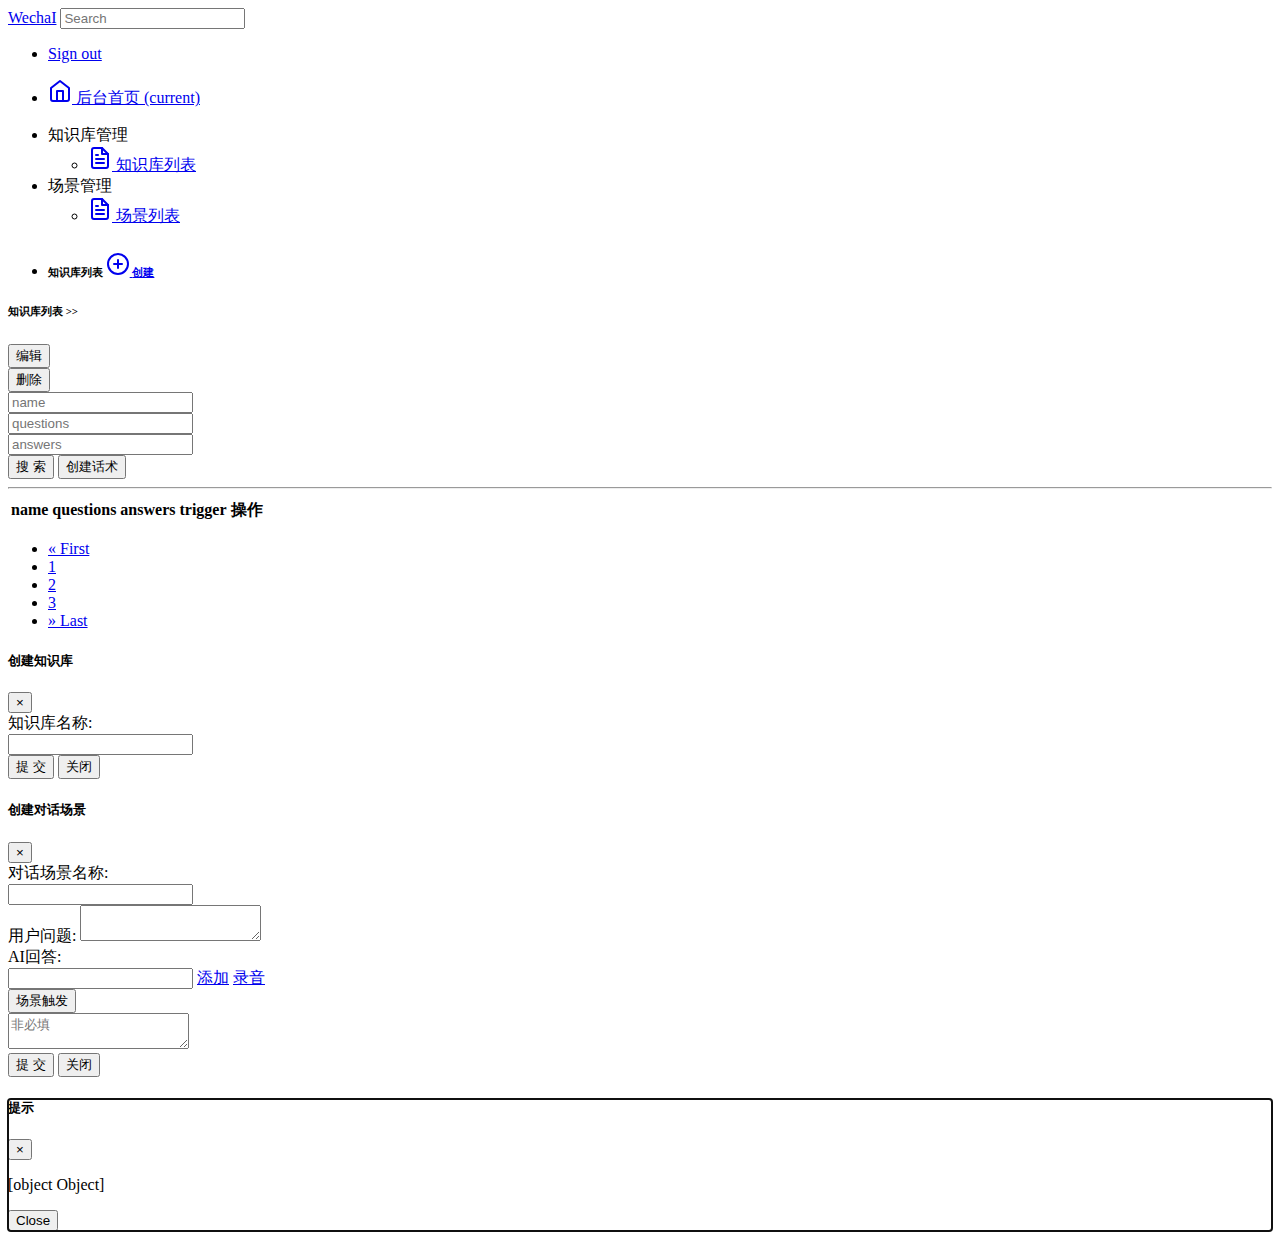
==== server/static/message_manage.html @ 8954cd3a "savve temp" ====
<!doctype html>
<html lang="en">

<head>
    <meta charset="utf-8">
    <meta name="viewport" content="width=device-width, initial-scale=1, shrink-to-fit=no">
    <meta name="description" content="">
    <meta name="author" content="">
    <link rel="icon" href="favicon.ico">
    <title>WechaI</title>
    <!-- Bootstrap core CSS -->
    <link href="static/css/bootstrap.css" rel="stylesheet">
    <!-- Custom styles for this template -->
    <link href="static/css/dashboard.css" rel="stylesheet">
</head>

<body>
    <nav class="navbar navbar-dark fixed-top bg-dark flex-md-nowrap p-0 shadow">
        <a class="navbar-brand col-sm-3 col-md-2 mr-0" href="#">WechaI</a>
        <input class="form-control form-control-dark w-100" type="text" placeholder="Search" aria-label="Search">
        <ul class="navbar-nav px-3">
            <li class="nav-item text-nowrap">
                <a class="nav-link" href="#">Sign out</a>
            </li>
        </ul>
    </nav>
    <div class="container-fluid">
        <div class="row">
            <nav class="col-lg-2 d-none d-md-block bg-light sidebar position-relative">
                <div class="sidebar-sticky">

                    <ul class="list-group flex-column">
                        <li class="list-group-item">
                            <a class="nav-link active" href="#">
                              <span data-feather="home"></span>
                              后台首页 <span class="sr-only">(current)</span>
                            </a>
                        </li>
                    </ul>

                    <ul class="list-group">
                        <li class="list-group-item disabled">
                            知识库管理
                            <ul class="list-group list-group-flush">
                                <li class="list-group-item">
                                    <a class="nav-link" href="/message_manage.html">
                                        <span data-feather="file-text"></span>
                                        知识库列表
                                    </a>
                                </li>
                            </ul>
                        </li>
                        <li class="list-group-item disabled">
                            场景管理
                            <ul class="list-group list-group-flush">
                                <li class="list-group-item">
                                    <a class="nav-link" href="/scene_script.html">
                                        <span data-feather="file-text"></span>
                                        场景列表
                                    </a>
                                </li>
                            </ul>
                        </li>
                    </ul>
                </div>
            </nav>
            <nav class="col-lg-2 d-none d-md-block bg-light sidebar position-relative">
                <div class="sidebar-sticky nav-tabs">
                    <ul class="nav flex-column">
                        <li class="nav-item">
                            <h6 class="sidebar-heading d-flex justify-content-between align-items-center px-3 mt-4 mb-1 text-muted">
                                <span class="h6">知识库列表</span>
                                <a class="d-flex align-items-center btn btn-outline-primary" href="#" data-toggle="modal" data-target="#knowledgeModal">
                                    <span data-feather="plus-circle"></span>
                                    <span>创建</span>
                                </a>
                            </h6>
                        </li>
                    </ul>
                    <ul class="nav flex-column mb-2" id="knowledge_ul">
                    </ul>
                </div>
            </nav>
            <main role="main" class="ml-sm-auto col-lg-8 px-4">
                <div class="d-flex justify-content-between flex-wrap flex-md-nowrap align-items-center pt-3 pb-2 mb-3 border-bottom">
                    <h6 class="h6">
                        <span>知识库列表</span>
                        <span>&gt;&gt;</span>
                        <span id="group_name"></span>
                    </h6>
                    <div class="btn-toolbar mb-2 mb-md-0">
                        <div class="btn-group mr-2">
                            <button class="btn btn-sm btn-outline-primary" id="btn_edit_knowledge">编辑</button>
                        </div>
                        <div class="btn-group mr-2">
                            <button class="btn btn-sm btn-outline-danger" id="btn_remove_knowledge">删除</button>
                        </div>
                    </div>
                </div>
                <div class="row">
                    <div class="col-8">
                        <div class="input-group">
                            <div class="col">
                                <input type="text" class="form-control" placeholder="name" id="input_name">
                            </div>
                            <div class="col">
                                <input type="text" class="form-control" placeholder="questions" id="input_questions">
                            </div>
                            <div class="col">
                                <input type="text" class="form-control" placeholder="answers" id="input_answers">
                            </div>
                            <!-- <div class="col">
                                <input type="text" class="form-control" placeholder="trigger" id="input_trigger">
                            </div> -->
                        </div>
                    </div>
                    <div class="col-4">
                        <div class="input-group">
                            <button type="button" class="btn btn-primary mr-1" id="btn_search">搜 索</button>
                            <button type="button" class="btn btn-success mr-1" id="btn_create" data-toggle="modal" data-target="#knowledgeScriptModal">创建话术</button>
                        </div>
                    </div>
                </div>
                <div class="row"><hr></div>
                <div class="row">
                    <div class="table-responsive">
                        <table class="table table-striped table-sm" id="message_manage_table">
                            <thead>
                                <tr>
                                    <th>name</th>
                                    <th>questions</th>
                                    <th>answers</th>
                                    <th>trigger</th>
                                    <th>操作</th>
                                </tr>
                            </thead>
                            <tbody>
                            </tbody>
                        </table>
                    </div>
                    <div id="pagination">
                        <nav aria-label="Page navigation example">
                            <ul class="pagination">
                                <li class="page-item disabled">
                                    <a class="page-link" href="#" aria-label="Previous" tag="pf">
                                        <span aria-hidden="true">&laquo;</span>
                                        <span class="sr-only">First</span>
                                    </a>
                                </li>
                                <li class="page-item disabled"><a class="page-link" href="#" tag="pg1">1</a></li>
                                <li class="page-item disabled"><a class="page-link" href="#" tag="pg2">2</a></li>
                                <li class="page-item disabled"><a class="page-link" href="#" tag="pg3">3</a></li>
                                <li class="page-item disabled">
                                    <a class="page-link" href="#" aria-label="Next" tag="pl">
                                        <span aria-hidden="true">&raquo;</span>
                                        <span class="sr-only">Last</span>
                                    </a>
                                </li>
                                <!-- <li class="page-item"><span>Total: 4</span></li> -->
                            </ul>
                        </nav>
                    </div>
                </div>
            </main>
        </div>
    </div>

    <div class="modal fade" id="knowledgeModal" tabindex="-1" role="dialog" aria-labelledby="knowledgeModalLabel" aria-hidden="true">
        <div class="modal-dialog modal-lg" role="document">
            <div class="modal-content">
                <div class="modal-header">
                    <h5 class="modal-title" id="knowledgeModalLabel">创建知识库</h5>
                    <button type="button" class="close" data-dismiss="modal" aria-label="Close">
                        <span aria-hidden="true">&times;</span>
                    </button>
                </div>
                <div class="modal-body">
                    <form>
                        <div class="input-group mb-3">
                            <div class="input-group-prepend">
                                <span class="input-group-text">知识库名称:</span>
                            </div>
                            <input type="text" class="form-control" aria-label="Sizing example input" id="create_group_name">
                        </div>
                    </form>
                </div>
                <div class="modal-footer">
                    <button type="button" class="btn btn-success" id="btn_upsert_knowledge">提 交</button>
                    <button type="button" class="btn btn-secondary" data-dismiss="modal">关闭</button>
                </div>
            </div>
        </div>
    </div>

    <div class="modal fade" id="knowledgeScriptModal" tabindex="-1" role="dialog" aria-labelledby="knowledgeScriptModalLabel" aria-hidden="true">
        <div class="modal-dialog modal-lg" role="document">
            <div class="modal-content">
                <div class="modal-header">
                    <h5 class="modal-title" id="knowledgeScriptModalLabel">创建对话场景</h5>
                    <button type="button" class="close" data-dismiss="modal" aria-label="Close">
                        <span aria-hidden="true">&times;</span>
                    </button>
                </div>
                <div class="modal-body">
                    <form>
                        <div class="input-group mb-3">
                            <div class="input-group-prepend">
                                <span class="input-group-text">对话场景名称:</span>
                            </div>
                            <input type="text" class="form-control" aria-label="Sizing example input" id="create_name">
                        </div>
                        <div class="form-group">
                            <div class="input-group-prepend">
                                <span class="input-group-text">用户问题:</span>
                                <textarea class="form-control" id="create_questions"></textarea>
                            </div>
                        </div>
                        <div class="input-group mb-3">
                            <div class="input-group-prepend">
                                <span class="input-group-text">AI回答:</span>
                            </div>
                            <input type="text" class="form-control ai-input" id="create_answers">
                            <a class="btn btn-sm btn-outline-success mr-1 ai-btn" href="#" tag="add_input">添加</a>
                            <a class="btn btn-sm btn-outline-info mr-1 ai-btn btn-hide" href="#" tag="record_input">录音</a>
                        </div>
                        <div class="input-group mb-3">
                            <div class="input-group-prepend">
                                <button class="btn btn-outline-secondary dropdown-toggle" type="button" data-toggle="dropdown" aria-haspopup="true" aria-expanded="false" id="create_scene">场景触发</button>
                                <div class="dropdown-menu" id="create_scene_menu">
                                </div>
                            </div>
                            <textarea class="form-control" placeholder="非必填" id="create_trigger"></textarea>
                        </div>
                    </form>
                </div>
                <div class="modal-footer">
                    <button type="button" class="btn btn-success" id="btn_upsert_message_manage">提 交</button>
                    <button type="button" class="btn btn-secondary" data-dismiss="modal">关闭</button>
                </div>
            </div>
        </div>
    </div>
    <!-- Bootstrap core JavaScript
    ================================================== -->
    <!-- Placed at the end of the document so the pages load faster -->
    <script src="js/jquery.js"></script>
    <script src="js/popper.js"></script>
    <script src="js/bootstrap.js"></script>
    <script src="js/md5.min.js"></script>

    <!-- Icons -->
    <script src="js/feather.js"></script>
    <script>
        feather.replace();
    </script>

    <script src="js/common.js"></script>
    <script src="js/lib/message_manage.js"></script>
    <script type="text/javascript">
        message_manage.init();
    </script>
</body>

</html>
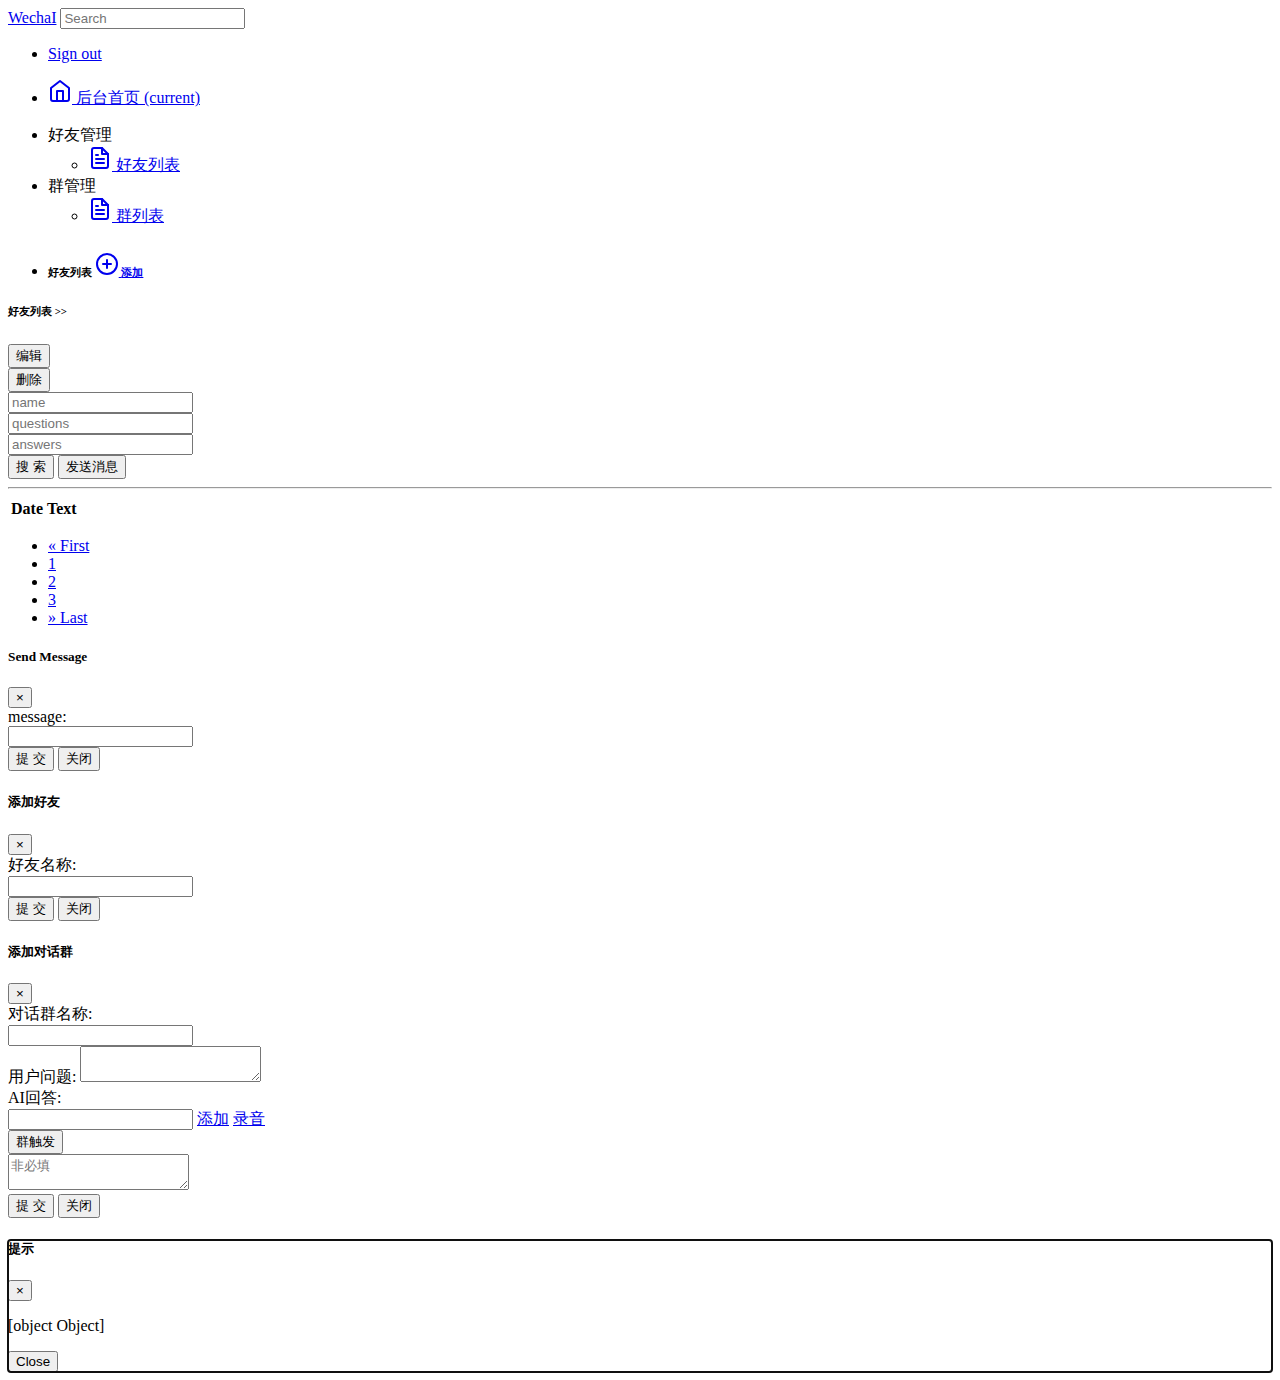
==== commit 47aa6669: "save temp" ====
--- a/server/static/message_manage.html
+++ b/server/static/message_manage.html
@@ -40,23 +40,23 @@
 
                     <ul class="list-group">
                         <li class="list-group-item disabled">
-                            知识库管理
+                            好友管理
                             <ul class="list-group list-group-flush">
                                 <li class="list-group-item">
                                     <a class="nav-link" href="/message_manage.html">
                                         <span data-feather="file-text"></span>
-                                        知识库列表
+                                        好友列表
                                     </a>
                                 </li>
                             </ul>
                         </li>
                         <li class="list-group-item disabled">
-                            场景管理
+                            群管理
                             <ul class="list-group list-group-flush">
                                 <li class="list-group-item">
                                     <a class="nav-link" href="/scene_script.html">
                                         <span data-feather="file-text"></span>
-                                        场景列表
+                                        群列表
                                     </a>
                                 </li>
                             </ul>
@@ -69,10 +69,10 @@
                     <ul class="nav flex-column">
                         <li class="nav-item">
                             <h6 class="sidebar-heading d-flex justify-content-between align-items-center px-3 mt-4 mb-1 text-muted">
-                                <span class="h6">知识库列表</span>
+                                <span class="h6">好友列表</span>
                                 <a class="d-flex align-items-center btn btn-outline-primary" href="#" data-toggle="modal" data-target="#knowledgeModal">
                                     <span data-feather="plus-circle"></span>
-                                    <span>创建</span>
+                                    <span>添加</span>
                                 </a>
                             </h6>
                         </li>
@@ -84,7 +84,7 @@
             <main role="main" class="ml-sm-auto col-lg-8 px-4">
                 <div class="d-flex justify-content-between flex-wrap flex-md-nowrap align-items-center pt-3 pb-2 mb-3 border-bottom">
                     <h6 class="h6">
-                        <span>知识库列表</span>
+                        <span>好友列表</span>
                         <span>&gt;&gt;</span>
                         <span id="group_name"></span>
                     </h6>
@@ -117,7 +117,7 @@
                     <div class="col-4">
                         <div class="input-group">
                             <button type="button" class="btn btn-primary mr-1" id="btn_search">搜 索</button>
-                            <button type="button" class="btn btn-success mr-1" id="btn_create" data-toggle="modal" data-target="#knowledgeScriptModal">创建话术</button>
+                            <button type="button" class="btn btn-success mr-1" id="btn_create" data-toggle="modal" data-target="#ContactModal">发送消息</button>
                         </div>
                     </div>
                 </div>
@@ -127,11 +127,11 @@
                         <table class="table table-striped table-sm" id="message_manage_table">
                             <thead>
                                 <tr>
-                                    <th>name</th>
-                                    <th>questions</th>
-                                    <th>answers</th>
+                                    <th>Date</th>
+                                    <th>Text</th>
+<!--                                     <th>answers</th>
                                     <th>trigger</th>
-                                    <th>操作</th>
+                                    <th>操作</th> -->
                                 </tr>
                             </thead>
                             <tbody>
@@ -165,11 +165,39 @@
         </div>
     </div>
 
+    <div class="modal fade" id="ContactModal" tabindex="-1" role="dialog" aria-labelledby="ContactModalLabel" aria-hidden="true">
+        <div class="modal-dialog modal-lg" role="document">
+            <div class="modal-content">
+                <div class="modal-header">
+                    <h5 class="modal-title" id="ContactModalLabel">Send Message</h5>
+                    <button type="button" class="close" data-dismiss="modal" aria-label="Close">
+                        <span aria-hidden="true">&times;</span>
+                    </button>
+                </div>
+                <div class="modal-body">
+                    <form>
+                        <div class="input-group mb-3">
+                            <div class="input-group-prepend">
+                                <span class="input-group-text">message:</span>
+                            </div>
+                            <input type="text" class="form-control" aria-label="Sizing example input" id="contact_message_text">
+                        </div>
+                    </form>
+                </div>
+                <div class="modal-footer">
+                    <button type="button" class="btn btn-success" id="btn_send_message">提 交</button>
+                    <button type="button" class="btn btn-secondary" data-dismiss="modal">关闭</button>
+                </div>
+            </div>
+        </div>
+    </div>
+
+
     <div class="modal fade" id="knowledgeModal" tabindex="-1" role="dialog" aria-labelledby="knowledgeModalLabel" aria-hidden="true">
         <div class="modal-dialog modal-lg" role="document">
             <div class="modal-content">
                 <div class="modal-header">
-                    <h5 class="modal-title" id="knowledgeModalLabel">创建知识库</h5>
+                    <h5 class="modal-title" id="knowledgeModalLabel">添加好友</h5>
                     <button type="button" class="close" data-dismiss="modal" aria-label="Close">
                         <span aria-hidden="true">&times;</span>
                     </button>
@@ -178,7 +206,7 @@
                     <form>
                         <div class="input-group mb-3">
                             <div class="input-group-prepend">
-                                <span class="input-group-text">知识库名称:</span>
+                                <span class="input-group-text">好友名称:</span>
                             </div>
                             <input type="text" class="form-control" aria-label="Sizing example input" id="create_group_name">
                         </div>
@@ -196,7 +224,7 @@
         <div class="modal-dialog modal-lg" role="document">
             <div class="modal-content">
                 <div class="modal-header">
-                    <h5 class="modal-title" id="knowledgeScriptModalLabel">创建对话场景</h5>
+                    <h5 class="modal-title" id="knowledgeScriptModalLabel">添加对话群</h5>
                     <button type="button" class="close" data-dismiss="modal" aria-label="Close">
                         <span aria-hidden="true">&times;</span>
                     </button>
@@ -205,7 +233,7 @@
                     <form>
                         <div class="input-group mb-3">
                             <div class="input-group-prepend">
-                                <span class="input-group-text">对话场景名称:</span>
+                                <span class="input-group-text">对话群名称:</span>
                             </div>
                             <input type="text" class="form-control" aria-label="Sizing example input" id="create_name">
                         </div>
@@ -225,7 +253,7 @@
                         </div>
                         <div class="input-group mb-3">
                             <div class="input-group-prepend">
-                                <button class="btn btn-outline-secondary dropdown-toggle" type="button" data-toggle="dropdown" aria-haspopup="true" aria-expanded="false" id="create_scene">场景触发</button>
+                                <button class="btn btn-outline-secondary dropdown-toggle" type="button" data-toggle="dropdown" aria-haspopup="true" aria-expanded="false" id="create_scene">群触发</button>
                                 <div class="dropdown-menu" id="create_scene_menu">
                                 </div>
                             </div>
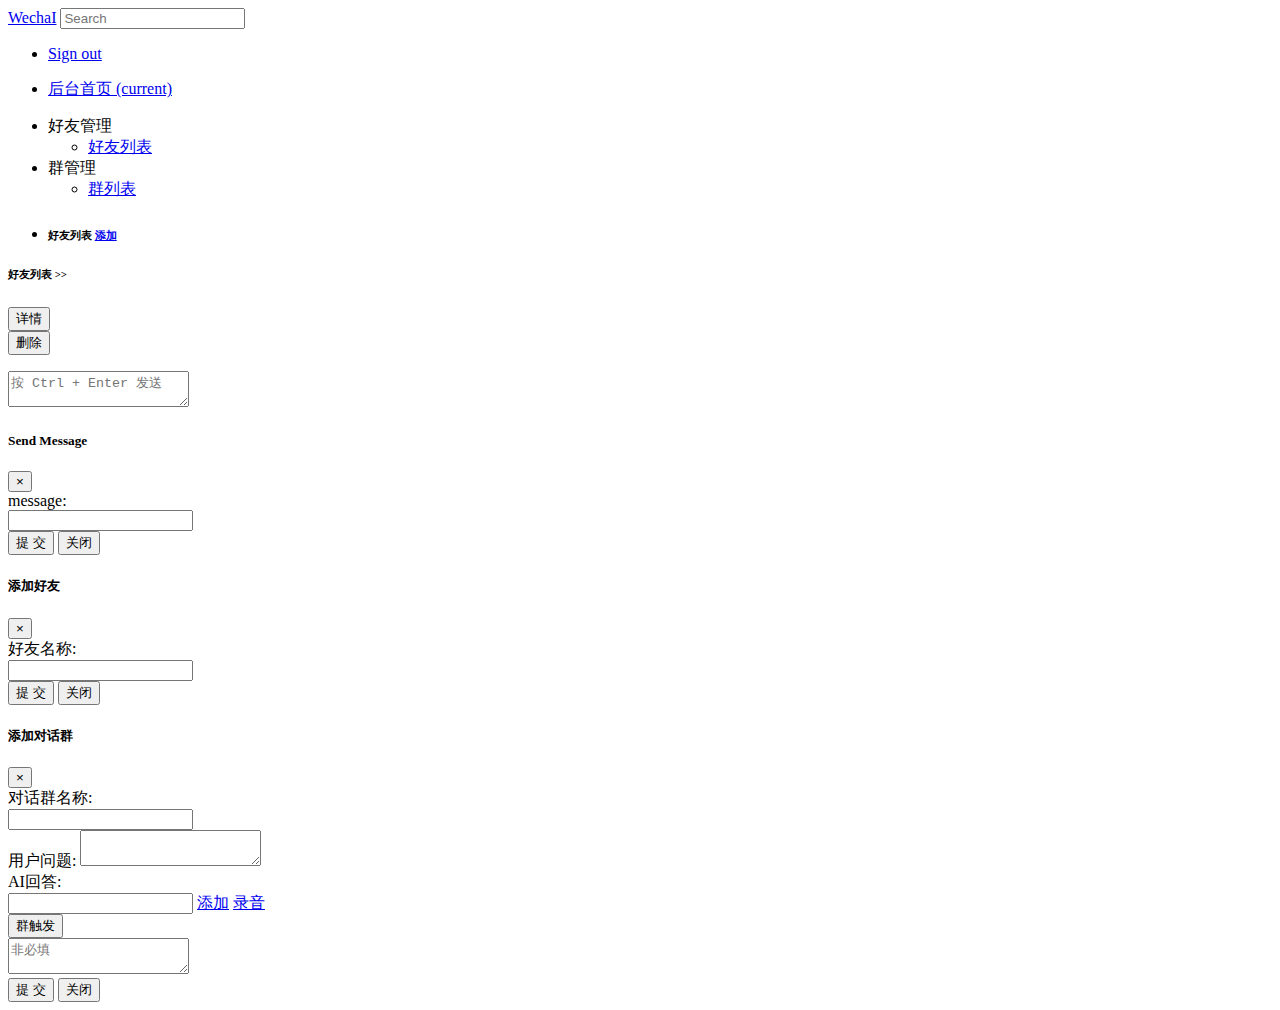
==== commit 9788d7c2: "todo: use ws" ====
--- a/server/static/message_manage.html
+++ b/server/static/message_manage.html
@@ -9,9 +9,10 @@
     <link rel="icon" href="favicon.ico">
     <title>WechaI</title>
     <!-- Bootstrap core CSS -->
-    <link href="static/css/bootstrap.css" rel="stylesheet">
+    <link href="/static/css/bootstrap.css" rel="stylesheet">
     <!-- Custom styles for this template -->
-    <link href="static/css/dashboard.css" rel="stylesheet">
+    <link href="/static/css/dashboard.css" rel="stylesheet">
+    <link href="/static/css/chatroom.css" rel="stylesheet">
 </head>
 
 <body>
@@ -90,77 +91,39 @@
                     </h6>
                     <div class="btn-toolbar mb-2 mb-md-0">
                         <div class="btn-group mr-2">
-                            <button class="btn btn-sm btn-outline-primary" id="btn_edit_knowledge">编辑</button>
+                            <button class="btn btn-sm btn-outline-primary" id="btn_edit_knowledge">详情</button>
                         </div>
                         <div class="btn-group mr-2">
                             <button class="btn btn-sm btn-outline-danger" id="btn_remove_knowledge">删除</button>
                         </div>
                     </div>
                 </div>
-                <div class="row">
-                    <div class="col-8">
-                        <div class="input-group">
-                            <div class="col">
-                                <input type="text" class="form-control" placeholder="name" id="input_name">
-                            </div>
-                            <div class="col">
-                                <input type="text" class="form-control" placeholder="questions" id="input_questions">
-                            </div>
-                            <div class="col">
-                                <input type="text" class="form-control" placeholder="answers" id="input_answers">
-                            </div>
-                            <!-- <div class="col">
-                                <input type="text" class="form-control" placeholder="trigger" id="input_trigger">
-                            </div> -->
-                        </div>
+                <div class="row" id="chatroom">
+                    <div class="main sendbox">
+                        <div class="message">
+                            <ul>
+                                <!-- <li>
+                                    <p class="time"> <span>14:28</span> </p>
+                                    <div class="main self"> <img class="avatar" width="30" height="30" src="/static/img/1.jpg">
+                                        <div class="text">asfas</div>
+                                    </div>
+                                </li> -->
+                            </ul>
+                        </div>
+                        <div class="text sendbox">
+                            <textarea placeholder="按 Ctrl + Enter 发送" id="msgbox"></textarea>
+                        </div>
+<!--                         <div class="btn-toolbar mb-2 mb-md-0">
+                            <div class="btn-group mr-2">
+                                <button class="btn btn-sm btn-outline-primary" id="btn_edit_knowledge">详情</button>
+                            </div>
+                            <div class="btn-group mr-2">
+                                <button class="btn btn-sm btn-outline-danger" id="btn_remove_knowledge">删除</button>
+                            </div>
+                        </div> -->
                     </div>
-                    <div class="col-4">
-                        <div class="input-group">
-                            <button type="button" class="btn btn-primary mr-1" id="btn_search">搜 索</button>
-                            <button type="button" class="btn btn-success mr-1" id="btn_create" data-toggle="modal" data-target="#ContactModal">发送消息</button>
-                        </div>
-                    </div>
-                </div>
-                <div class="row"><hr></div>
-                <div class="row">
-                    <div class="table-responsive">
-                        <table class="table table-striped table-sm" id="message_manage_table">
-                            <thead>
-                                <tr>
-                                    <th>Date</th>
-                                    <th>Text</th>
-<!--                                     <th>answers</th>
-                                    <th>trigger</th>
-                                    <th>操作</th> -->
-                                </tr>
-                            </thead>
-                            <tbody>
-                            </tbody>
-                        </table>
-                    </div>
-                    <div id="pagination">
-                        <nav aria-label="Page navigation example">
-                            <ul class="pagination">
-                                <li class="page-item disabled">
-                                    <a class="page-link" href="#" aria-label="Previous" tag="pf">
-                                        <span aria-hidden="true">&laquo;</span>
-                                        <span class="sr-only">First</span>
-                                    </a>
-                                </li>
-                                <li class="page-item disabled"><a class="page-link" href="#" tag="pg1">1</a></li>
-                                <li class="page-item disabled"><a class="page-link" href="#" tag="pg2">2</a></li>
-                                <li class="page-item disabled"><a class="page-link" href="#" tag="pg3">3</a></li>
-                                <li class="page-item disabled">
-                                    <a class="page-link" href="#" aria-label="Next" tag="pl">
-                                        <span aria-hidden="true">&raquo;</span>
-                                        <span class="sr-only">Last</span>
-                                    </a>
-                                </li>
-                                <!-- <li class="page-item"><span>Total: 4</span></li> -->
-                            </ul>
-                        </nav>
-                    </div>
-                </div>
+                </div>
+
             </main>
         </div>
     </div>
@@ -271,19 +234,19 @@
     <!-- Bootstrap core JavaScript
     ================================================== -->
     <!-- Placed at the end of the document so the pages load faster -->
-    <script src="js/jquery.js"></script>
-    <script src="js/popper.js"></script>
-    <script src="js/bootstrap.js"></script>
-    <script src="js/md5.min.js"></script>
+    <script src="/static/js/jquery.js"></script>
+    <script src="/static/js/popper.js"></script>
+    <script src="/static/js/bootstrap.js"></script>
+    <script src="/static/js/md5.min.js"></script>
 
     <!-- Icons -->
-    <script src="js/feather.js"></script>
+    <script src="/static/js/feather.js"></script>
     <script>
         feather.replace();
     </script>
 
-    <script src="js/common.js"></script>
-    <script src="js/lib/message_manage.js"></script>
+    <script src="/static/js/common.js"></script>
+    <script src="/static/js/lib/message_manage.js"></script>
     <script type="text/javascript">
         message_manage.init();
     </script>
